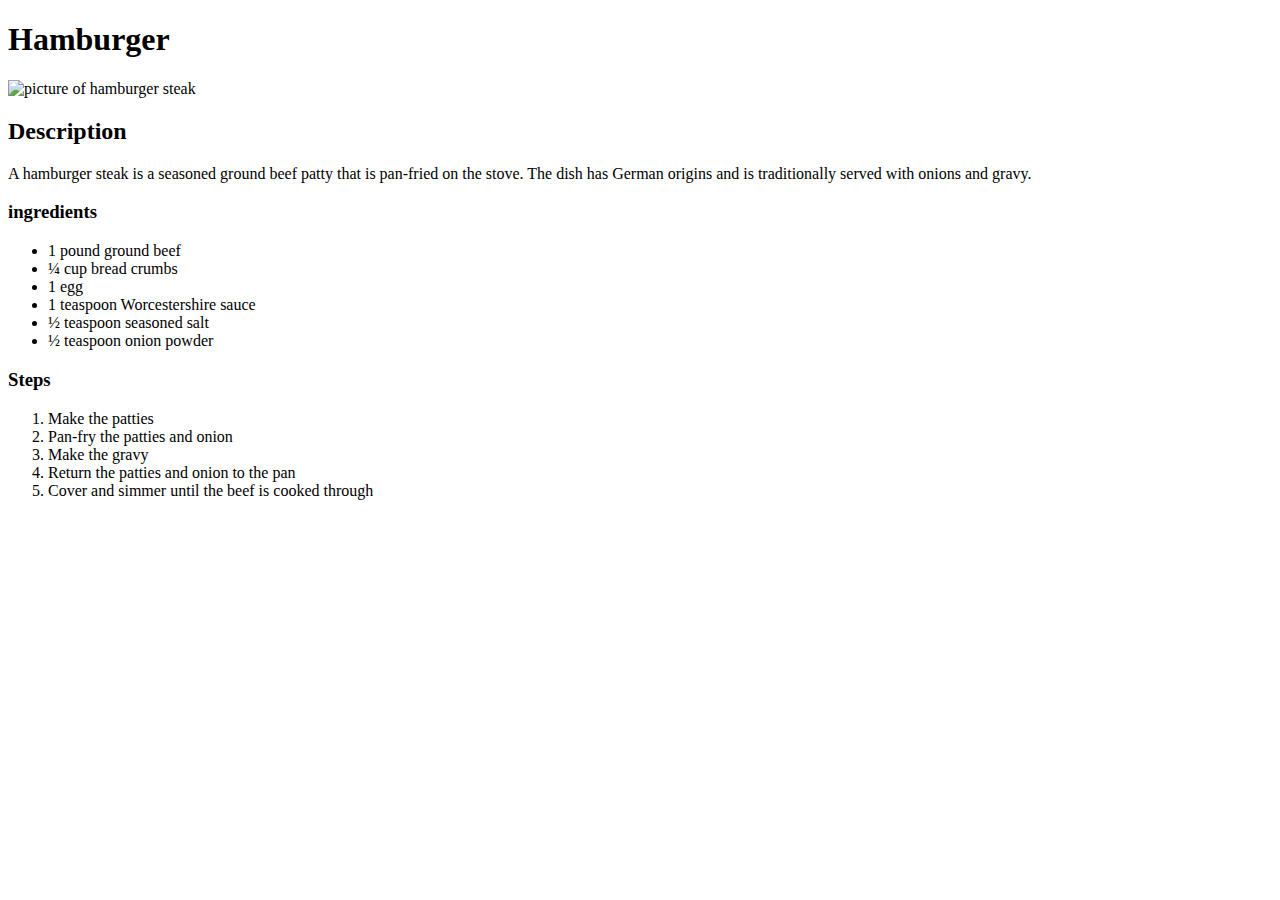
==== recipes/hamburger.html @ 66389956 "Added to index.html hamburger link, added to pizza.html paragraph tag and built hamburger.html page" ====
<!DOCTYPE html>
<html lang="en">
<head>
    <meta charset="UTF-8">
    <meta name="viewport" content="width=device-width, initial-scale=1.0">
    <title>Hamburger</title>
</head>
<body>
    <h1>Hamburger</h1>
    <img src="https://www.allrecipes.com/thmb/6CgMApCPonM24wkkIvwwMJRXpMs=/750x0/filters:no_upscale():max_bytes(150000):strip_icc():format(webp)/78370_Hamburger-Steak-with-Onions-and-Gravy_naples34102_SERP_5938981_original-4x3-1-7530b9b80f244be3903a6be79cd46c0f.jpg" alt="picture of hamburger steak">
    <h2>Description</h2>   
    <p>A hamburger steak is a seasoned ground beef patty that is pan-fried on the stove. The dish has German origins and is traditionally served with onions and gravy.</p>
    <h3>ingredients</h3>
    <ul>
        <li>1 pound ground beef</li>
        <li>¼ cup bread crumbs</li>
        <li>1 egg</li>
        <li>1 teaspoon Worcestershire sauce</li>
        <li>½ teaspoon seasoned salt</li>
        <li>½ teaspoon onion powder</li>
    </ul>
    <h3>Steps</h3>
    <ol>
        <li>Make the patties</li>
        <li>Pan-fry the patties and onion</li>
        <li>Make the gravy</li>
        <li>Return the patties and onion to the pan</li>
        <li>Cover and simmer until the beef is cooked through</li>
    </ol>
</body>
</html>
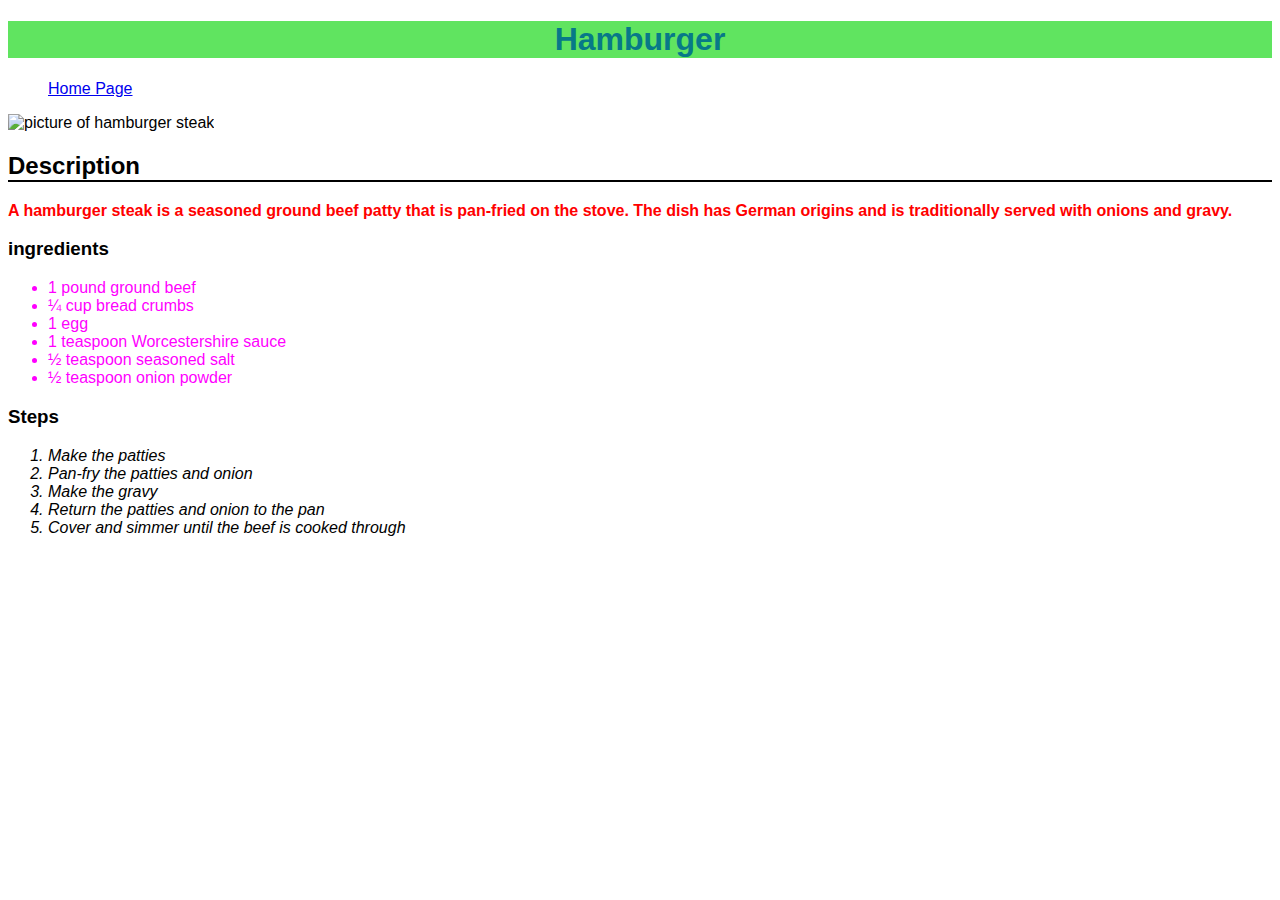
==== commit 79833b35: "Added style.css file and styled all pages" ====
--- a/recipes/hamburger.html
+++ b/recipes/hamburger.html
@@ -4,28 +4,39 @@
     <meta charset="UTF-8">
     <meta name="viewport" content="width=device-width, initial-scale=1.0">
     <title>Hamburger</title>
+    <link rel="stylesheet" href="../style.css">
 </head>
 <body>
-    <h1>Hamburger</h1>
+    <h1 class="subject">Hamburger</h1>
+    <ul>
+        <li class="links"><a href="../index.html">Home Page</a></li>
+    </ul>
     <img src="https://www.allrecipes.com/thmb/6CgMApCPonM24wkkIvwwMJRXpMs=/750x0/filters:no_upscale():max_bytes(150000):strip_icc():format(webp)/78370_Hamburger-Steak-with-Onions-and-Gravy_naples34102_SERP_5938981_original-4x3-1-7530b9b80f244be3903a6be79cd46c0f.jpg" alt="picture of hamburger steak">
-    <h2>Description</h2>   
-    <p>A hamburger steak is a seasoned ground beef patty that is pan-fried on the stove. The dish has German origins and is traditionally served with onions and gravy.</p>
+    <div>
+      <h2 class="desc">Description</h2>   
+      <p>A hamburger steak is a seasoned ground beef patty that is pan-fried on the stove. The dish has German origins and is traditionally served with onions and gravy.</p>
+    </div>
     <h3>ingredients</h3>
-    <ul>
-        <li>1 pound ground beef</li>
-        <li>¼ cup bread crumbs</li>
-        <li>1 egg</li>
-        <li>1 teaspoon Worcestershire sauce</li>
-        <li>½ teaspoon seasoned salt</li>
-        <li>½ teaspoon onion powder</li>
-    </ul>
+    <div class="ingredients">
+        <ul>
+            <li>1 pound ground beef</li>
+            <li>¼ cup bread crumbs</li>
+            <li>1 egg</li>
+            <li>1 teaspoon Worcestershire sauce</li>
+            <li>½ teaspoon seasoned salt</li>
+            <li>½ teaspoon onion powder</li>
+        </ul>
+    </div>
     <h3>Steps</h3>
-    <ol>
-        <li>Make the patties</li>
-        <li>Pan-fry the patties and onion</li>
-        <li>Make the gravy</li>
-        <li>Return the patties and onion to the pan</li>
-        <li>Cover and simmer until the beef is cooked through</li>
-    </ol>
+    <div class="steps">
+        <ol>
+            <li>Make the patties</li>
+            <li>Pan-fry the patties and onion</li>
+            <li>Make the gravy</li>
+            <li>Return the patties and onion to the pan</li>
+            <li>Cover and simmer until the beef is cooked through</li>
+        </ol>
+
+    </div>
 </body>
 </html>--- a/style.css
+++ b/style.css
@@ -0,0 +1,34 @@
+* {
+    font-family: sans-serif;
+}
+
+.links {
+    list-style: none;
+    text-decoration: none;
+    margin-top: 10px;
+
+}
+
+.subject {
+    text-align: center;
+    color: #077988;
+    background-color: #60e460;
+    
+}
+
+.desc {
+    border-bottom: solid 2px;
+}
+
+div p {
+    color: red;
+    font-weight: 700;
+}
+
+.ingredients {
+    color: #ff00ff;
+}
+
+.steps {
+    font-style: italic;
+}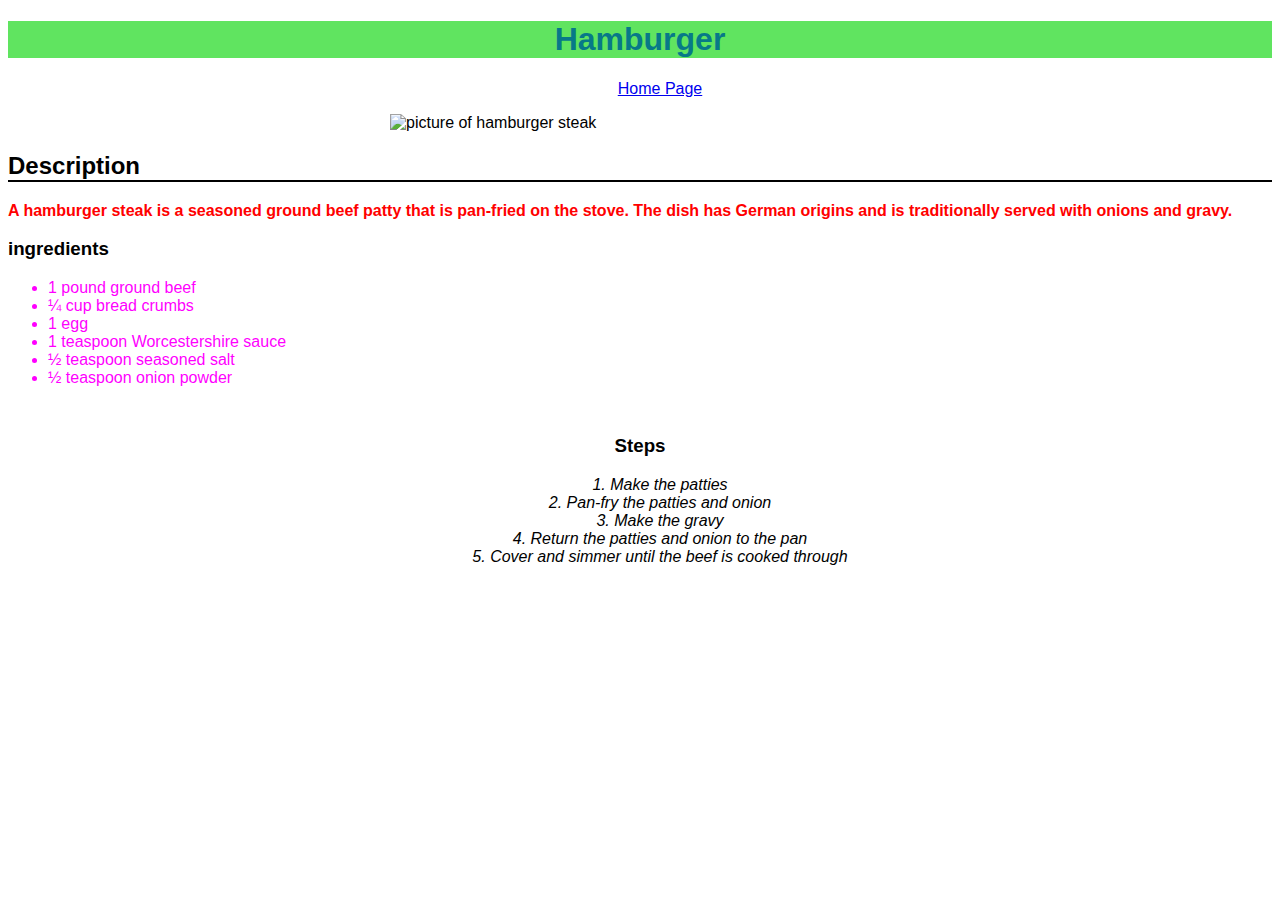
==== commit 6f987e81: "Added css position style to img, steps and subjects" ====
--- a/recipes/hamburger.html
+++ b/recipes/hamburger.html
@@ -11,7 +11,9 @@
     <ul>
         <li class="links"><a href="../index.html">Home Page</a></li>
     </ul>
-    <img src="https://www.allrecipes.com/thmb/6CgMApCPonM24wkkIvwwMJRXpMs=/750x0/filters:no_upscale():max_bytes(150000):strip_icc():format(webp)/78370_Hamburger-Steak-with-Onions-and-Gravy_naples34102_SERP_5938981_original-4x3-1-7530b9b80f244be3903a6be79cd46c0f.jpg" alt="picture of hamburger steak">
+    <div class="img-container">
+      <img src="https://www.allrecipes.com/thmb/6CgMApCPonM24wkkIvwwMJRXpMs=/750x0/filters:no_upscale():max_bytes(150000):strip_icc():format(webp)/78370_Hamburger-Steak-with-Onions-and-Gravy_naples34102_SERP_5938981_original-4x3-1-7530b9b80f244be3903a6be79cd46c0f.jpg" alt="picture of hamburger steak">
+    </div>
     <div>
       <h2 class="desc">Description</h2>   
       <p>A hamburger steak is a seasoned ground beef patty that is pan-fried on the stove. The dish has German origins and is traditionally served with onions and gravy.</p>
@@ -27,7 +29,7 @@
             <li>½ teaspoon onion powder</li>
         </ul>
     </div>
-    <h3>Steps</h3>
+    <h3 class="steps-subject">Steps</h3>
     <div class="steps">
         <ol>
             <li>Make the patties</li>
--- a/style.css
+++ b/style.css
@@ -5,8 +5,8 @@
 .links {
     list-style: none;
     text-decoration: none;
-    margin-top: 10px;
-
+    /* margin-top: 10px; */
+    text-align: center;
 }
 
 .subject {
@@ -29,6 +29,25 @@
     color: #ff00ff;
 }
 
+.steps-subject {
+    text-align: center;
+    margin-top: 48px;
+}
+
 .steps {
-    font-style: italic;
+    font-style: italic;   
+ 
+}
+
+.steps li {
+    text-align: center;
+    list-style-position: inside;
+}
+
+
+.img-container img{
+    width: 500px;
+    height: auto;
+    display: block;
+    margin: 0 auto;
 }